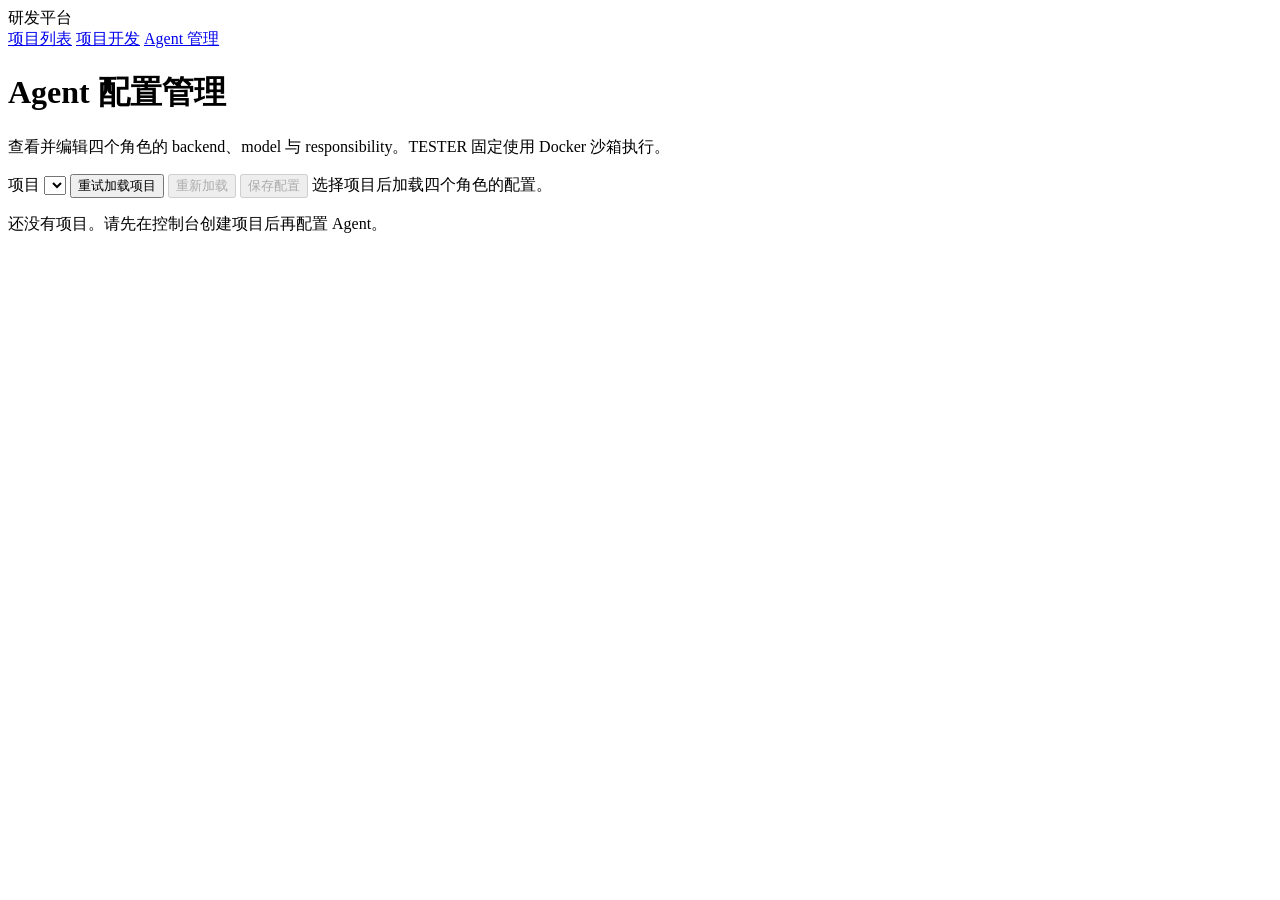
==== src/rd_platform/service/static/agents.html @ b622029e "feat: Auto-delivered by Agent Squad [Run d18f7cc0b0034a4f8a54971c76423600]" ====
<!DOCTYPE html>
<html lang="zh-CN">
<head>
  <meta charset="utf-8">
  <meta name="viewport" content="width=device-width, initial-scale=1">
  <title>Agent 管理 · 研发平台</title>
  <link rel="stylesheet" href="/assets/agents.css">
</head>
<body>
  <aside class="sidebar" aria-label="主导航">
    <div class="brand">研发平台</div>
    <nav>
      <a href="/" class="nav-link">项目列表</a>
      <a href="/#development" class="nav-link">项目开发</a>
      <a href="/agents" class="nav-link active" aria-current="page">Agent 管理</a>
    </nav>
  </aside>
  <main class="content">
    <header class="page-header">
      <h1>Agent 配置管理</h1>
      <p class="hint">查看并编辑四个角色的 backend、model 与 responsibility。TESTER 固定使用 Docker 沙箱执行。</p>
    </header>

    <section class="toolbar" aria-label="项目选择">
      <label for="project-select">项目</label>
      <select id="project-select" aria-describedby="project-help"></select>
      <button type="button" id="projects-retry" class="secondary hidden">重试加载项目</button>
      <button type="button" id="reload" disabled>重新加载</button>
      <button type="button" id="save" disabled>保存配置</button>
      <span id="project-help" class="hint">选择项目后加载四个角色的配置。</span>
    </section>

    <p id="status" class="status" role="status" aria-live="polite"></p>
    <p id="error" class="error hidden" role="alert"></p>

    <form id="agent-form" class="agent-form" novalidate hidden>
      <div id="roles" class="roles"></div>
    </form>

    <p id="empty" class="empty hidden">还没有项目。请先在控制台创建项目后再配置 Agent。</p>
  </main>
  <script src="/assets/agents.js"></script>
</body>
</html>
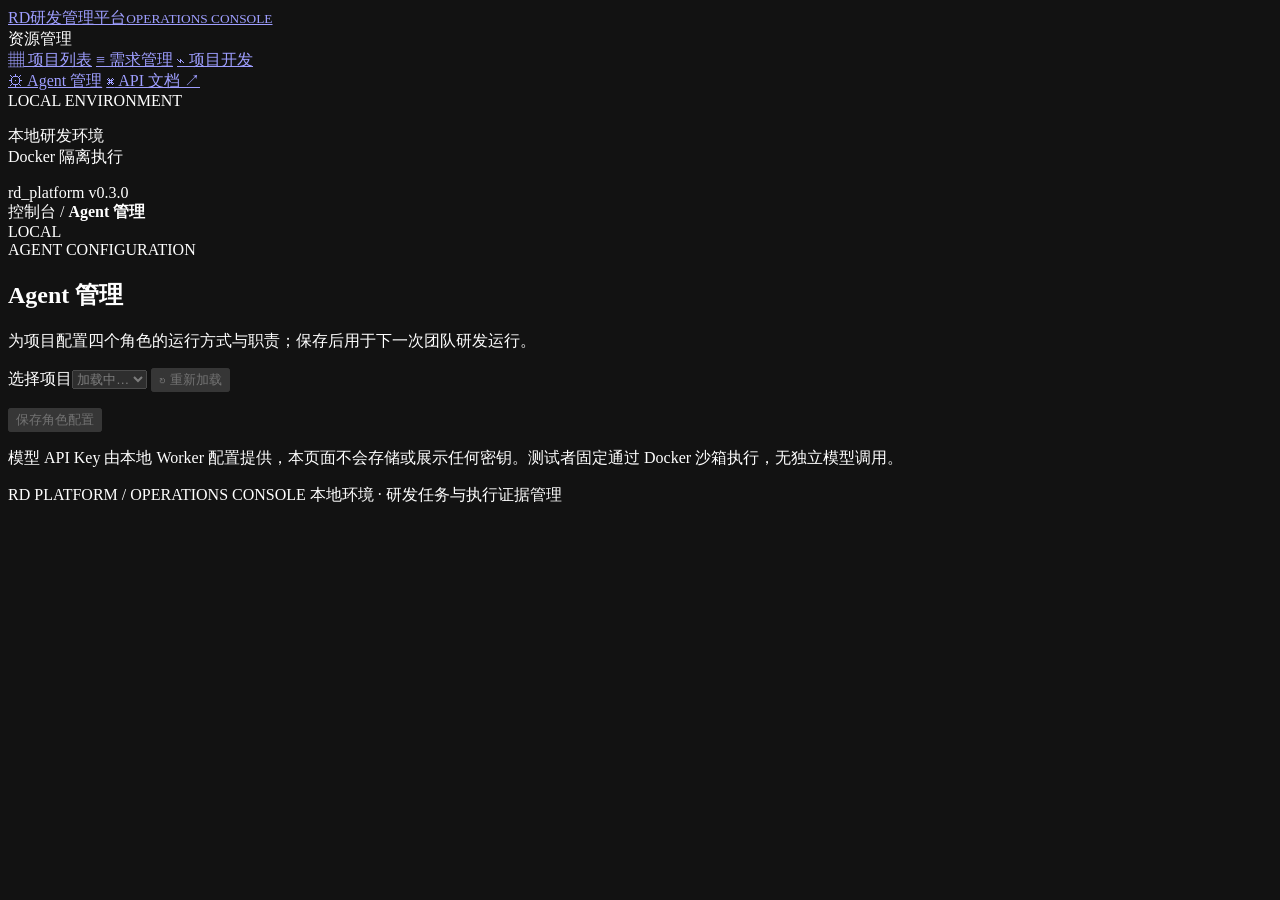
==== commit af3294b9: "feat: Auto-delivered by Agent Squad [Run 22c3c457804a40169ad462734f5d3dfe]" ====
--- a/src/rd_platform/service/static/agents.html
+++ b/src/rd_platform/service/static/agents.html
@@ -1,44 +1,36 @@
-<!DOCTYPE html>
+<!doctype html>
 <html lang="zh-CN">
-<head>
-  <meta charset="utf-8">
-  <meta name="viewport" content="width=device-width, initial-scale=1">
-  <title>Agent 管理 · 研发平台</title>
-  <link rel="stylesheet" href="/assets/agents.css">
-</head>
+<head><meta charset="utf-8"><meta name="viewport" content="width=device-width, initial-scale=1"><meta name="color-scheme" content="dark"><title>RD Platform · Agent 管理</title><link rel="stylesheet" href="/assets/app.css"><link rel="stylesheet" href="/assets/agents_page.css"><script src="/assets/agents_page.js" defer></script></head>
 <body>
-  <aside class="sidebar" aria-label="主导航">
-    <div class="brand">研发平台</div>
-    <nav>
-      <a href="/" class="nav-link">项目列表</a>
-      <a href="/#development" class="nav-link">项目开发</a>
-      <a href="/agents" class="nav-link active" aria-current="page">Agent 管理</a>
-    </nav>
-  </aside>
-  <main class="content">
-    <header class="page-header">
-      <h1>Agent 配置管理</h1>
-      <p class="hint">查看并编辑四个角色的 backend、model 与 responsibility。TESTER 固定使用 Docker 沙箱执行。</p>
-    </header>
-
-    <section class="toolbar" aria-label="项目选择">
-      <label for="project-select">项目</label>
-      <select id="project-select" aria-describedby="project-help"></select>
-      <button type="button" id="projects-retry" class="secondary hidden">重试加载项目</button>
-      <button type="button" id="reload" disabled>重新加载</button>
-      <button type="button" id="save" disabled>保存配置</button>
-      <span id="project-help" class="hint">选择项目后加载四个角色的配置。</span>
-    </section>
-
-    <p id="status" class="status" role="status" aria-live="polite"></p>
-    <p id="error" class="error hidden" role="alert"></p>
-
-    <form id="agent-form" class="agent-form" novalidate hidden>
-      <div id="roles" class="roles"></div>
+<aside class="sidebar">
+  <a class="brand" href="/"><span class="brand-icon">RD</span><span>研发管理平台<small>OPERATIONS CONSOLE</small></span></a>
+  <div class="workspace-label">资源管理</div>
+  <nav aria-label="项目导航">
+    <a class="nav-item" href="/"><span>▦</span> 项目列表</a>
+    <a class="nav-item" href="/#requirements"><span>≡</span> 需求管理</a>
+    <a class="nav-item" href="/#workspace"><span>⌁</span> 项目开发</a>
+  </nav>
+  <a class="nav-item active" href="/agents" aria-current="page"><span>⚙</span> Agent 管理</a>
+  <a class="nav-item" href="/docs" target="_blank" rel="noopener"><span>⌘</span> API 文档 <span class="external">↗</span></a>
+  <div class="sidebar-bottom"><div class="local-mark">LOCAL ENVIRONMENT</div><p>本地研发环境<br><span>Docker 隔离执行</span></p><div class="version">rd_platform <span>v0.3.0</span></div></div>
+</aside>
+<main>
+  <header class="topbar"><div class="breadcrumb">控制台 <span>/</span> <strong>Agent 管理</strong></div><div class="connection"><span class="environment">LOCAL</span></div></header>
+  <section class="view">
+    <div class="page-heading"><div><div class="eyebrow">AGENT CONFIGURATION</div><h1>Agent 管理</h1><p>为项目配置四个角色的运行方式与职责；保存后用于下一次团队研发运行。</p></div></div>
+    <div class="agents-toolbar">
+      <label for="agents-project">选择项目<select id="agents-project" disabled><option value="">加载中…</option></select></label>
+      <button type="button" class="secondary" id="agents-refresh" disabled>↻ 重新加载</button>
+    </div>
+    <p id="agents-status" class="field-note" role="status"></p>
+    <p id="agents-error" class="field-error" role="alert"></p>
+    <form id="agents-form">
+      <div id="agents-release" class="agents-release" role="status"></div>
+      <div id="agents-cards" class="agents-cards"></div>
+      <div class="agents-actions"><button type="submit" class="primary" id="agents-save" disabled>保存角色配置</button></div>
     </form>
-
-    <p id="empty" class="empty hidden">还没有项目。请先在控制台创建项目后再配置 Agent。</p>
-  </main>
-  <script src="/assets/agents.js"></script>
-</body>
-</html>
+    <p class="field-note">模型 API Key 由本地 Worker 配置提供，本页面不会存储或展示任何密钥。测试者固定通过 Docker 沙箱执行，无独立模型调用。</p>
+  </section>
+  <footer>RD PLATFORM / OPERATIONS CONSOLE <span>本地环境 · 研发任务与执行证据管理</span></footer>
+</main>
+</body></html>
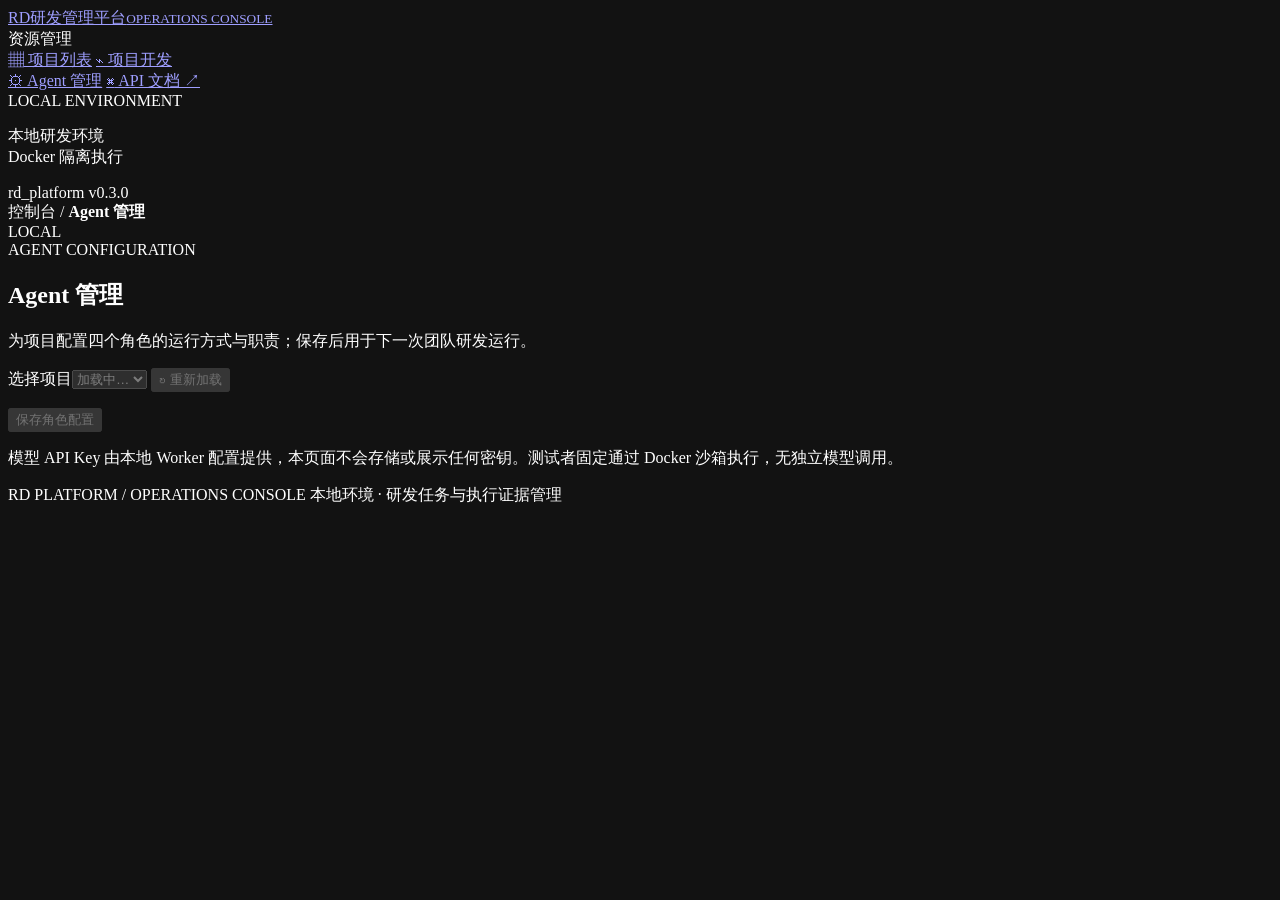
==== commit 1a450e8e: "feat: Auto-delivered by Agent Squad [Run 88fb5e4b3db74f1ab0f1965359365198]" ====
--- a/src/rd_platform/service/static/agents.html
+++ b/src/rd_platform/service/static/agents.html
@@ -7,8 +7,7 @@
   <div class="workspace-label">资源管理</div>
   <nav aria-label="项目导航">
     <a class="nav-item" href="/"><span>▦</span> 项目列表</a>
-    <a class="nav-item" href="/#requirements"><span>≡</span> 需求管理</a>
-    <a class="nav-item" href="/#workspace"><span>⌁</span> 项目开发</a>
+    <a class="nav-item" href="/#development"><span>⌁</span> 项目开发</a>
   </nav>
   <a class="nav-item active" href="/agents" aria-current="page"><span>⚙</span> Agent 管理</a>
   <a class="nav-item" href="/docs" target="_blank" rel="noopener"><span>⌘</span> API 文档 <span class="external">↗</span></a>
@@ -33,4 +32,4 @@
   </section>
   <footer>RD PLATFORM / OPERATIONS CONSOLE <span>本地环境 · 研发任务与执行证据管理</span></footer>
 </main>
-</body></html>
+</body></html>
